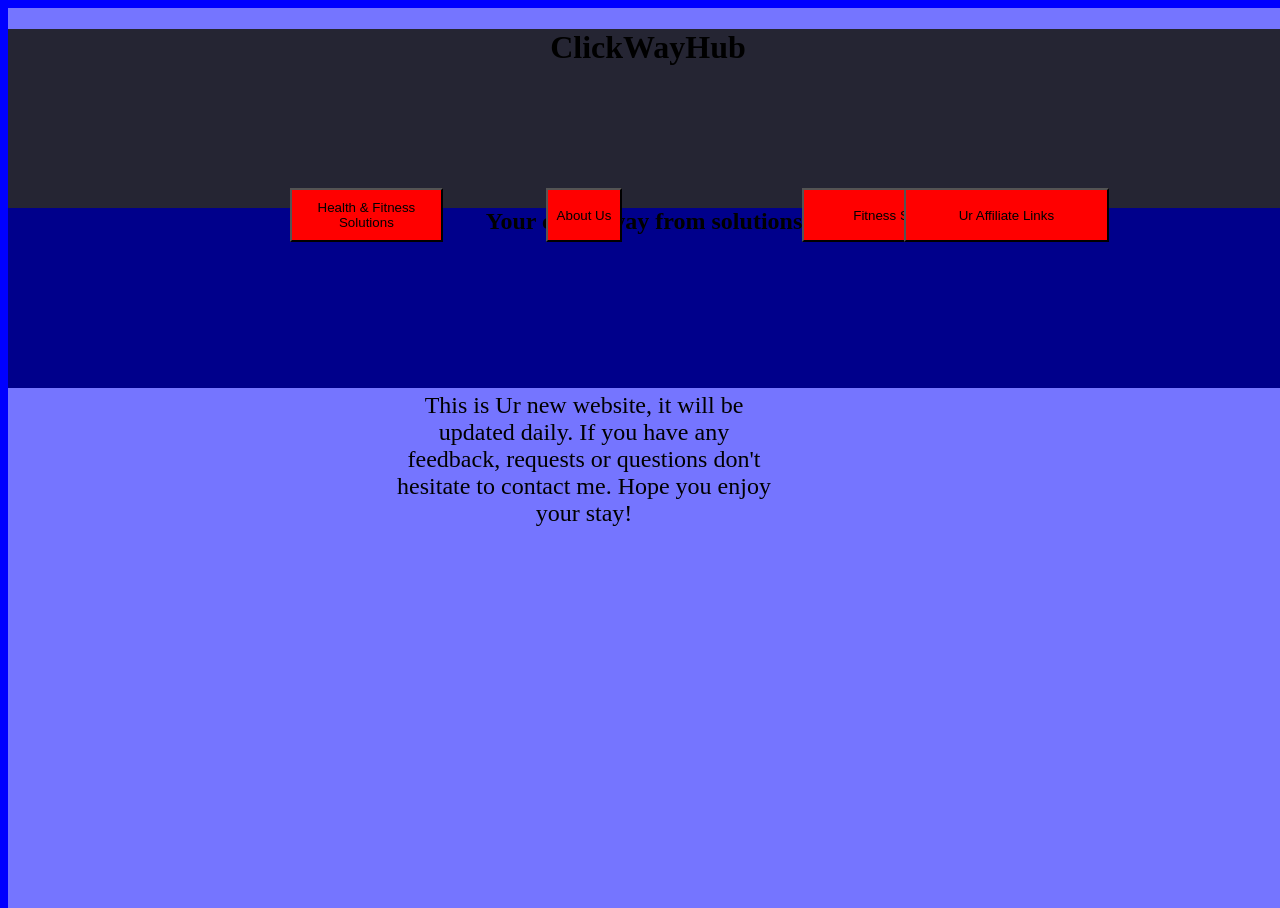
==== index.html @ a62bea8a "Update index.html" ====
<!DOCTYPE html>
<html lang="en">
    <head>
        <meta charset="UTF-8">
        <meta name="viewport" content="width=device-width, initial-scale=1.0">
        <title>ClickWayHub</title>
        <link rel="stylesheet" href="style.css">
    </head>
<body>

<div id="headersecion">
    <h1 id="headertitle">ClickWayHub</h1>
    <h2 id="headersubtitle">Your click away from solutions!</h2>
</div>

<button id="btn1" onclick="window.
            location.href='about.html'">Health & Fitness Solutions</button>

<button id="btn2" onclick="window.
            location.href='monetize.html'">Fitness Solutions</button>

<button id="btn3" onclick="window.
            location.href='affiliate.html'">Ur Affiliate Links</button>

<button id="btn4" onclick="window.
            location.href='about.html'">About Us</button>



<p>This is Ur new website, it will be updated daily.
     If you have any feedback, requests or questions
      don't hesitate to contact me. Hope you enjoy
       your stay!</p>



</body>
</html>
---- style.css ----
html {
    position: absolute;
    top: 0;
    bottom: 0;
    left: 0;
    right: 0;
    width: 100%;
    height: 100%;
    background: blue;
}

head {
    position: absolute;
    top: 0;
    bottom: 0;
    left: 0;
    right: 0;
    width: 100%;
    height: 100%;
}

body {
    position: absolute;
    top: 0;
    bottom: 0;
    left: 0;
    right: 0;
    width: 100%;
    height: 100%;
    background: rgb(117, 117, 255);
}

/* Page Title Style */

#headersection {
    position: absolute;
    top: 0;
    bottom: 0;
    left: 0;
    right: 0;
    width: 100%;
    height: 30%;
}

#headertitle {
    position: absolute;
    top: 0%;
    bottom: 0;
    left: 0;
    right: 0;
    width: 100%;
    height: 20%;
    text-align: center;
    background: rgb(37, 37, 51);
}

#headersubtitle {
    position: absolute;
    top: 20%;
    bottom: 0;
    left: 0;
    right: 0;
    left: 0%;
    width: 100%;
    height: 20%;
    text-align: center;
    background: darkblue;
}

  /* Health & Fitness Button */
#btn1 {
    position: absolute;
    top: 20%;
    left: 22%;
    width: 12%;
    height: 6%;
    background: red;
}
  /* Monetize Button */
#btn2 {
    position: absolute;
    top: 20%;
    left: 62%;
    width: 16%;
    height: 6%;
    background: red;
}
  /* Affiliate Button */
#btn3 {
    position: absolute;
    top: 20%;
    left: 70%;
    width: 16%;
    height: 6%;
    background: red;
}
 /* About Us Button */
#btn4 {
    position: absolute;
    top: 20%;
    left: 42%;
    width: 6%;
    height: 6%;
    background: red;
}

/* Body Text Style */

p {
    position: absolute;
    top: 40%;
    left: 30%;
    width: 30%;
    text-align: center;
    font-size: 150%;
}
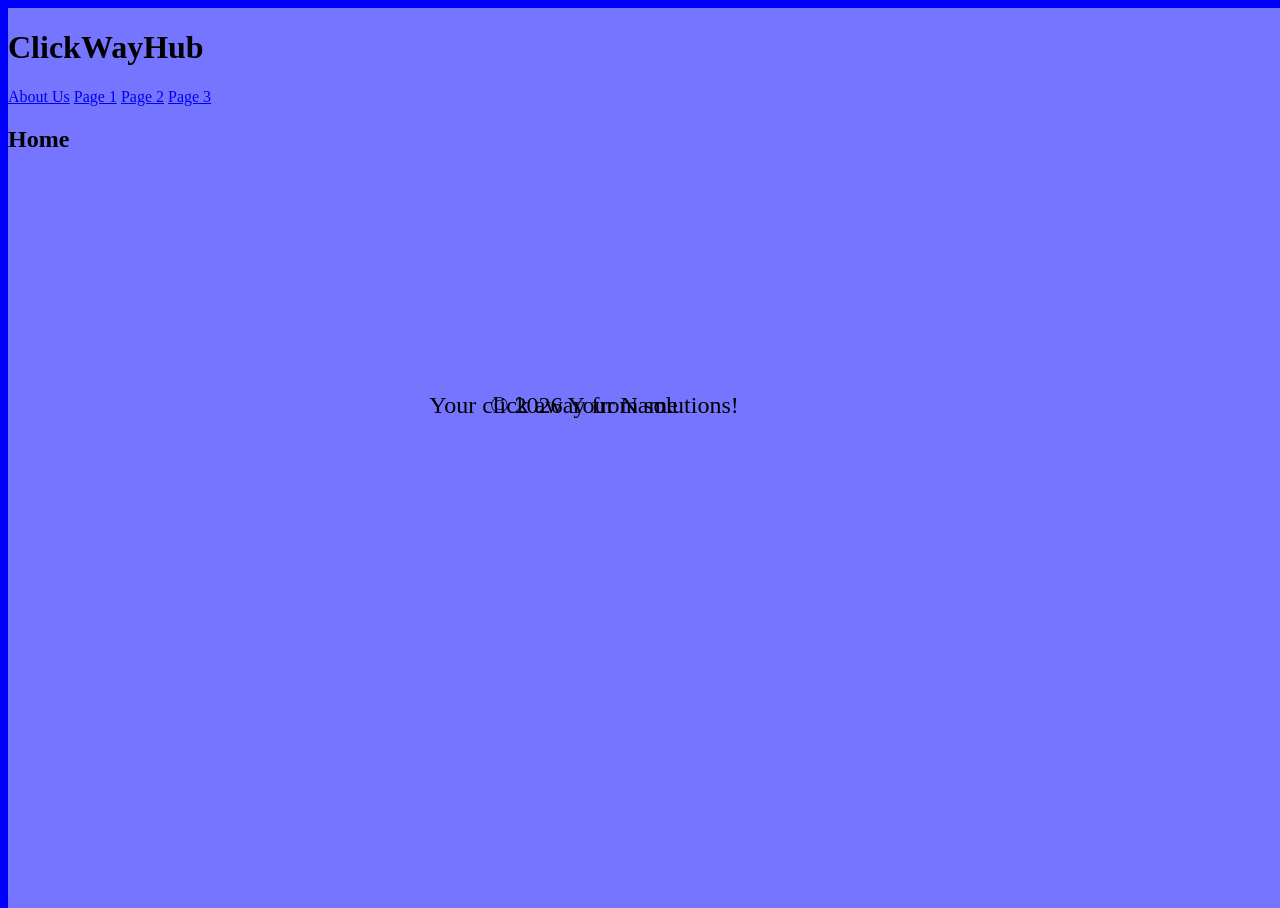
==== commit 8b7a3188: "Update index.html" ====
--- a/index.html
+++ b/index.html
@@ -3,36 +3,34 @@
     <head>
         <meta charset="UTF-8">
         <meta name="viewport" content="width=device-width, initial-scale=1.0">
+        <meta name="desription" content="Your website desription here, SEO">
+        <meta name="author" content="Your name">
         <title>ClickWayHub</title>
         <link rel="stylesheet" href="style.css">
+        <link rel="icon" href="faveicon.ico">
     </head>
 <body>
+<header>
+    <h1>ClickWayHub</h1>
+<nav>
+    <a href="about.html">About Us</a>
+    <a href="page1.html">Page 1</a>
+    <a href="page2.html">Page 2</a>
+    <a href="page3.html">Page 3</a>
+</nav>
+</header>
+<main>
+    <section>
+        <h2>Home</h2>
+        <p id="homesubtitle">Your click away from solutions!</p>
 
-<div id="headersecion">
-    <h1 id="headertitle">ClickWayHub</h1>
-    <h2 id="headersubtitle">Your click away from solutions!</h2>
-</div>
+    </section>
+ </main>
 
-<button id="btn1" onclick="window.
-            location.href='about.html'">Health & Fitness Solutions</button>
+<footer>
+    <p>&copy; 2026 Your Name</p>
+</footer>
 
-<button id="btn2" onclick="window.
-            location.href='monetize.html'">Fitness Solutions</button>
-
-<button id="btn3" onclick="window.
-            location.href='affiliate.html'">Ur Affiliate Links</button>
-
-<button id="btn4" onclick="window.
-            location.href='about.html'">About Us</button>
-
-
-
-<p>This is Ur new website, it will be updated daily.
-     If you have any feedback, requests or questions
-      don't hesitate to contact me. Hope you enjoy
-       your stay!</p>
-
-
-
+<script src="script.js"></script>
 </body>
 </html>
--- a/style.css
+++ b/style.css
@@ -115,3 +115,4 @@
     font-size: 150%;
 }
 
+
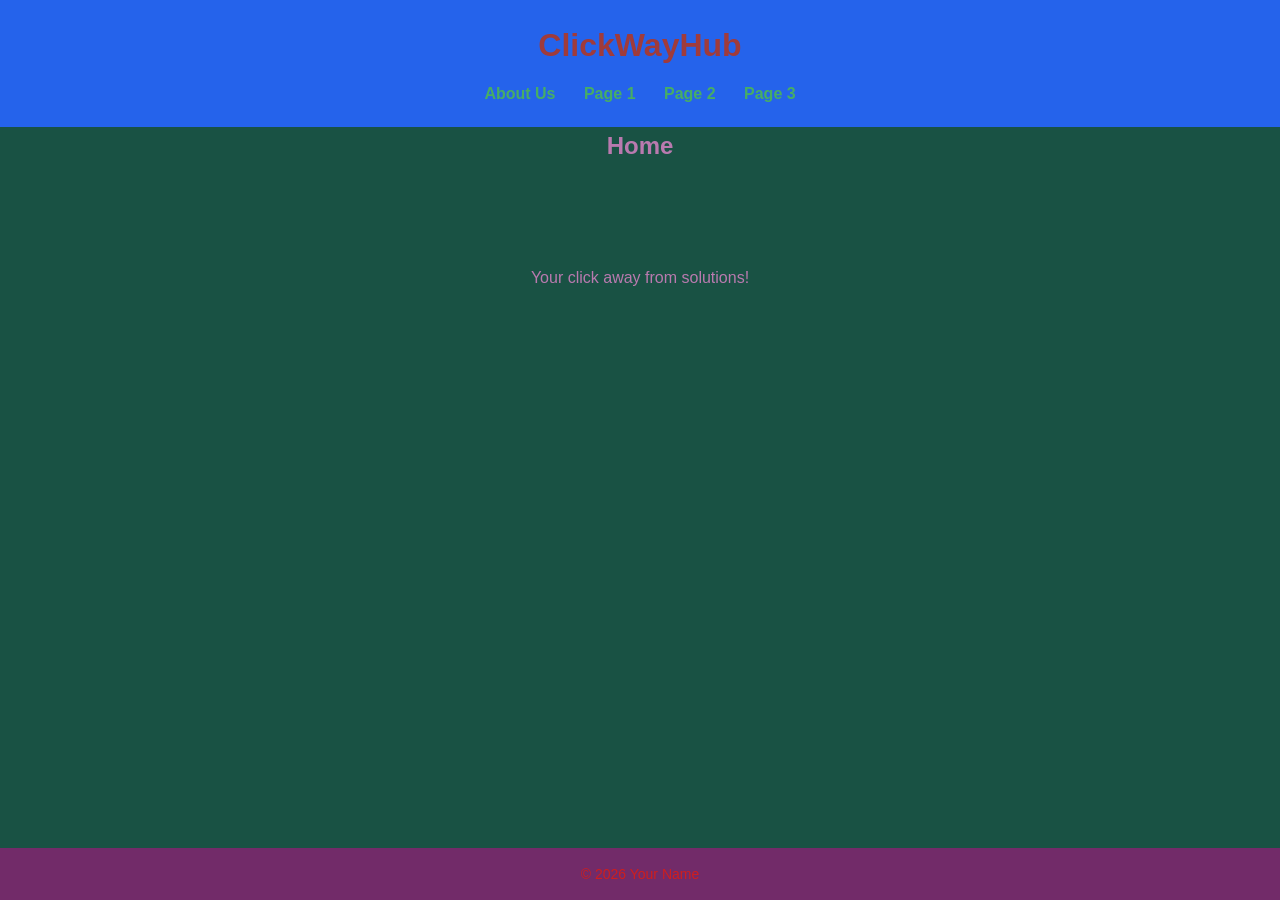
==== commit 99e7f1df: "Add files via upload" ====
--- a/index.html
+++ b/index.html
@@ -33,4 +33,4 @@
 
 <script src="script.js"></script>
 </body>
-</html>
+</html>
--- a/style.css
+++ b/style.css
@@ -1,118 +1,62 @@
-html {
-    position: absolute;
-    top: 0;
-    bottom: 0;
-    left: 0;
-    right: 0;
-    width: 100%;
-    height: 100%;
-    background: blue;
+/* Page Style */
+
+* {
+    margin: 0;
+    padding: 0;
+    box-sizing: border-box;
 }
 
-head {
-    position: absolute;
-    top: 0;
-    bottom: 0;
-    left: 0;
-    right: 0;
-    width: 100%;
+html, body {
     height: 100%;
+    margin: 0;
 }
 
 body {
-    position: absolute;
-    top: 0;
-    bottom: 0;
-    left: 0;
-    right: 0;
-    width: 100%;
-    height: 100%;
-    background: rgb(117, 117, 255);
+   font-family: Arial, Helvetica, sans-serif;
+   line-height: 1.6;
+   display: flex;
+   flex-direction: column;
+   color: #b97aaf;
+   background-color: #195244;
 }
 
-/* Page Title Style */
-
-#headersection {
-    position: absolute;
-    top: 0;
-    bottom: 0;
-    left: 0;
-    right: 0;
-    width: 100%;
-    height: 30%;
+header {
+    background-color: #2563eb;
+    color: rgb(160, 59, 59);
+    padding: 20px;
+    text-align: center;
 }
 
-#headertitle {
-    position: absolute;
-    top: 0%;
-    bottom: 0;
-    left: 0;
-    right: 0;
-    width: 100%;
-    height: 20%;
-    text-align: center;
-    background: rgb(37, 37, 51);
+header nav {
+    margin-top: 10px;
 }
 
-#headersubtitle {
-    position: absolute;
-    top: 20%;
-    bottom: 0;
-    left: 0;
-    right: 0;
-    left: 0%;
-    width: 100%;
-    height: 20%;
-    text-align: center;
-    background: darkblue;
+header nav a {
+    color: rgb(71, 173, 101);
+    text-decoration: none;
+    margin: 0 12px;
+    font-weight: 600;
 }
 
-  /* Health & Fitness Button */
-#btn1 {
-    position: absolute;
-    top: 20%;
-    left: 22%;
-    width: 12%;
-    height: 6%;
-    background: red;
-}
-  /* Monetize Button */
-#btn2 {
-    position: absolute;
-    top: 20%;
-    left: 62%;
-    width: 16%;
-    height: 6%;
-    background: red;
-}
-  /* Affiliate Button */
-#btn3 {
-    position: absolute;
-    top: 20%;
-    left: 70%;
-    width: 16%;
-    height: 6%;
-    background: red;
-}
- /* About Us Button */
-#btn4 {
-    position: absolute;
-    top: 20%;
-    left: 42%;
-    width: 6%;
-    height: 6%;
-    background: red;
+header nav a:hover {
+    text-decoration: underline;
 }
 
-/* Body Text Style */
-
-p {
-    position: absolute;
-    top: 40%;
-    left: 30%;
-    width: 30%;
+main {
+    flex: 1;
+    margin-bottom: 30px;
     text-align: center;
-    font-size: 150%;
 }
 
+footer {
+    background-color: #722b69;
+    color: rgb(207, 30, 30);
+    padding: 15px;
+    text-align: center;
+    font-size: 14px;
+}
 
+#homesubtitle {
+    position: relative;
+    top: 100px;
+}
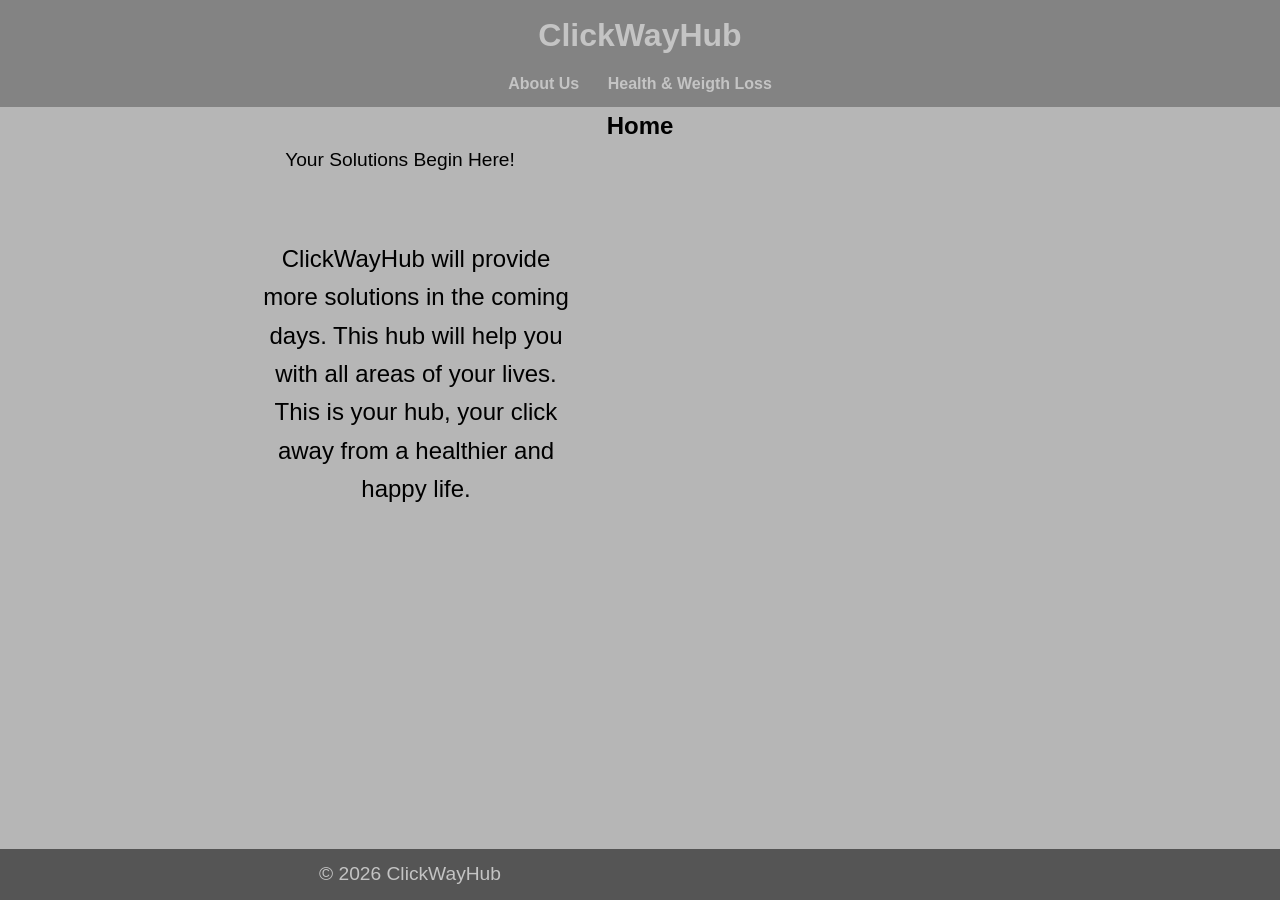
==== commit a16be638: "Add files via upload" ====
--- a/index.html
+++ b/index.html
@@ -14,21 +14,23 @@
     <h1>ClickWayHub</h1>
 <nav>
     <a href="about.html">About Us</a>
-    <a href="page1.html">Page 1</a>
-    <a href="page2.html">Page 2</a>
-    <a href="page3.html">Page 3</a>
+    <a href="healthweightloss.html">Health & Weigth Loss</a>
+    <!-- <a href="page2.html">Page 2</a> -->
+    <!-- <a href="page3.html">Page 3</a> -->
 </nav>
 </header>
 <main>
     <section>
         <h2>Home</h2>
-        <p id="homesubtitle">Your click away from solutions!</p>
+        <p id="homesubtitle">Your Solutions Begin Here!</p>
 
     </section>
+
+    <p id="homep">ClickWayHub will provide more solutions in the coming days. This hub will help you with all areas of your lives. This is your hub, your click away from a healthier and happy life.</p>
  </main>
 
 <footer>
-    <p>&copy; 2026 Your Name</p>
+    <p>&copy; 2026 ClickWayHub</p>
 </footer>
 
 <script src="script.js"></script>
--- a/style.css
+++ b/style.css
@@ -12,18 +12,20 @@
 }
 
 body {
+   position: relative;
    font-family: Arial, Helvetica, sans-serif;
    line-height: 1.6;
    display: flex;
    flex-direction: column;
-   color: #b97aaf;
-   background-color: #195244;
+   color: #000000;
+   background-color: #b6b6b6;
 }
 
 header {
-    background-color: #2563eb;
-    color: rgb(160, 59, 59);
-    padding: 20px;
+    position: relative;
+    background-color: #838383;
+    color: rgb(196, 196, 196);
+    padding: 10px;
     text-align: center;
 }
 
@@ -32,7 +34,7 @@
 }
 
 header nav a {
-    color: rgb(71, 173, 101);
+    color: rgb(196, 196, 196);
     text-decoration: none;
     margin: 0 12px;
     font-weight: 600;
@@ -49,14 +51,303 @@
 }
 
 footer {
-    background-color: #722b69;
-    color: rgb(207, 30, 30);
-    padding: 15px;
+    position: relative;
+    background-color: #555555;
+    color: rgb(196, 196, 196);
+    padding: 10px;
     text-align: center;
     font-size: 14px;
 }
 
-#homesubtitle {
-    position: relative;
-    top: 100px;
+                    /* Brain Health Button Styles */
+#homep {
+    position: relative;
+    top: 4rem;
+    left: 16rem;
+    width: 20rem;
+    font-size: 1.5rem;
+}
+
+#aboutusp {
+    top: 4rem;
+    left: 5rem;
+    width: 40rem;
+    font-size: 1.5rem;
+}
+
+p {
+    position: relative;
+    top: 0rem;
+    left: 5rem;
+    width: 40rem;
+    font-size: 1.2rem;
+}
+
+#disclaimer {
+    position: relative;
+    top: 4rem;
+    left: 5rem;
+    width: 40rem;
+    font-size: .62rem; 
+}
+
+  /* Button Group Subtitle */
+#btnsubtitle1 {
+    position: relative;
+    top: 2rem;
+    padding: 0rem 0rem;  /* Spacing H x W */
+}
+  /* Button Group Paragraph */
+#btnparagraph1 {
+    position: relative;
+    padding: 2rem 0rem;  /* Spacing H x W */
+}
+  /* Button Group Box */
+#thebrainsonggrp {
+  position: relative;
+  display: flex;
+  justify-content: center;
+  gap: .2rem;
+}
+  /* The Brain Song Button */
+#btn1 {
+    position: relative;
+    text-wrap: calc();
+    padding: 5rem 5rem;  /* Image Size H x W */
+    border: solid .50rem rgb(165, 165, 165);
+    border-radius: 2rem;
+    background-image: url("thebrainsong.webp");
+    background-size: cover;
+    cursor: pointer;
+}
+#btn1:hover {
+    border: solid .60rem rgb(63, 63, 63);
+    background-color: rgb(119, 119, 119);
+}
+
+  /* Neuro Serge Button */
+#btn2 {
+    position: relative;
+    width: 1rem;
+    height: 1rem;
+    padding: 5rem 5rem;  /* Image Size */
+    border-radius: 2rem;
+    border: solid .50rem rgb(165, 165, 165);
+    background-image: url("neuroserge.png");
+    background-size: cover;
+    cursor: pointer;
+}
+#btn2:hover {
+    border: solid .60rem rgb(63, 63, 63);
+    background-color: rgb(119, 119, 119);
+}
+
+  /* Neuro Prime Button */
+#btn3 {
+    position: relative;
+    width: 1rem;
+    height: 1rem;
+    padding: 5rem 5rem;  /* Image Size */
+    border-radius: 2rem;
+    border: solid .50rem rgb(165, 165, 165);
+    background-image: url("neuroprime.avif");
+    background-size: cover;
+    cursor: pointer;
+}
+#btn3:hover {
+    border: solid .60rem rgb(63, 63, 63);
+    background-color: rgb(119, 119, 119);
+}
+
+                    /* Dental Health Button Styles */
+
+  /* Button Group Subtitle */
+#btnsubtitle2 {
+    position: relative;
+    top: 2rem;
+    padding: 0rem 0rem;  /* Spacing H x W */
+}
+  /* Button Group Paragraph */
+#btnparagraph2 {
+    position: relative;
+    padding: 2rem 0rem;  /* Spacing H x W */
+}
+  /* Button Group Box */
+#provadentgrp {
+  position: relative;
+  display: flex;
+  justify-content: center;
+  gap: .2rem;
+}
+  /* Provadent Button */
+#btn4 {
+    position: relative;
+    text-wrap: calc();
+    padding: 5rem 5rem;  /* Image Size H x W */
+    border: solid .50rem rgb(165, 165, 165);
+    border-radius: 2rem;
+    background-image: url("provadent.png");
+    background-size: cover;
+    cursor: pointer;
+}
+#btn4:hover {
+    border: solid .60rem rgb(63, 63, 63);
+    background-color: rgb(119, 119, 119);
+}
+
+  /* Biodentex Button */
+#btn5 {
+    position: relative;
+    width: 1rem;
+    height: 1rem;
+    padding: 5rem 5rem;  /* Image Size */
+    border-radius: 2rem;
+    border: solid .50rem rgb(165, 165, 165);
+    background-image: url("biodentext.png");
+    background-size: cover;
+    cursor: pointer;
+}
+#btn5:hover {
+    border: solid .60rem rgb(63, 63, 63);
+    background-color: rgb(119, 119, 119);
+}
+
+                   /* Sleep Aid Button Styles */
+
+  /* Button Group Subtitle */
+#btnsubtitle1 {
+    position: relative;
+    top: 2rem;
+    padding: 0rem 0rem;  /* Spacing H x W */
+}
+  /* Button Group Paragraph */
+#btnparagraph1 {
+    position: relative;
+    padding: 2rem 0rem;  /* Spacing H x W */
+}
+  /* Button Group Box */
+#thebrainsonggrp {
+  position: relative;
+  display: flex;
+  justify-content: center;
+  gap: .2rem;
+}
+  /* The Brain Song Button */
+#btn1 {
+    position: relative;
+    text-wrap: calc();
+    padding: 5rem 5rem;  /* Image Size H x W */
+    border: solid .50rem rgb(165, 165, 165);
+    border-radius: 2rem;
+    background-image: url("thebrainsong.webp");
+    background-size: cover;
+    cursor: pointer;
+}
+#btn1:hover {
+    border: solid .60rem rgb(63, 63, 63);
+    background-color: rgb(119, 119, 119);
+}
+
+  /* Neuro Serge Button */
+#btn2 {
+    position: relative;
+    width: 1rem;
+    height: 1rem;
+    padding: 5rem 5rem;  /* Image Size */
+    border-radius: 2rem;
+    border: solid .50rem rgb(165, 165, 165);
+    background-image: url("neuroserge.png");
+    background-size: cover;
+    cursor: pointer;
+}
+#btn2:hover {
+    border: solid .60rem rgb(63, 63, 63);
+    background-color: rgb(119, 119, 119);
+}
+
+  /* Neuro Prime Button */
+#btn3 {
+    position: relative;
+    width: 1rem;
+    height: 1rem;
+    padding: 5rem 5rem;  /* Image Size */
+    border-radius: 2rem;
+    border: solid .50rem rgb(165, 165, 165);
+    background-image: url("neuroprime.avif");
+    background-size: cover;
+    cursor: pointer;
+}
+#btn3:hover {
+    border: solid .60rem rgb(63, 63, 63);
+    background-color: rgb(119, 119, 119);
+}
+
+                   /* Weight Loss Button Styles */
+
+  /* Button Group Subtitle */
+#btnsubtitle3 {
+    position: relative;
+    top: 0rem;
+    padding: 0rem 0rem;  /* Spacing H x W */
+}
+  /* Button Group Paragraph */
+#btnparagraph3 {
+    position: relative;
+    padding: 0rem 0rem;  /* Spacing H x W */
+}
+  /* Button Group Box */
+#weightlossgrp {
+  position: relative;
+  display: flex;
+  justify-content: center;
+  gap: .2rem;
+}
+  /* VivaSlim Button */
+#btn6 {
+    position: relative;
+    text-wrap: calc();
+    padding: 5rem 5rem;  /* Image Size H x W */
+    border: solid .50rem rgb(165, 165, 165);
+    border-radius: 2rem;
+    background-image: url("vivaslim.webp");
+    background-size: cover;
+    cursor: pointer;
+}
+#btn6:hover {
+    border: solid .60rem rgb(63, 63, 63);
+    background-color: rgb(119, 119, 119);
+}
+
+  /* Keyslim Button */
+#btn7 {
+    position: relative;
+    width: 1rem;
+    height: 1rem;
+    padding: 5rem 5rem;  /* Image Size */
+    border-radius: 2rem;
+    border: solid .50rem rgb(165, 165, 165);
+    background-image: url("keyslim.png");
+    background-size: cover;
+    cursor: pointer;
+}
+#btn7:hover {
+    border: solid .60rem rgb(63, 63, 63);
+    background-color: rgb(119, 119, 119);
+}
+
+  /* Morning Fat Melter Button */
+#btn8 {
+    position: relative;
+    width: 1rem;
+    height: 1rem;
+    padding: 5rem 5rem;  /* Image Size */
+    border-radius: 2rem;
+    border: solid .50rem rgb(165, 165, 165);
+    background-image: url("morningfatmelter.png");
+    background-size: cover;
+    cursor: pointer;
+}
+#btn8:hover {
+    border: solid .60rem rgb(63, 63, 63);
+    background-color: rgb(119, 119, 119);
 }
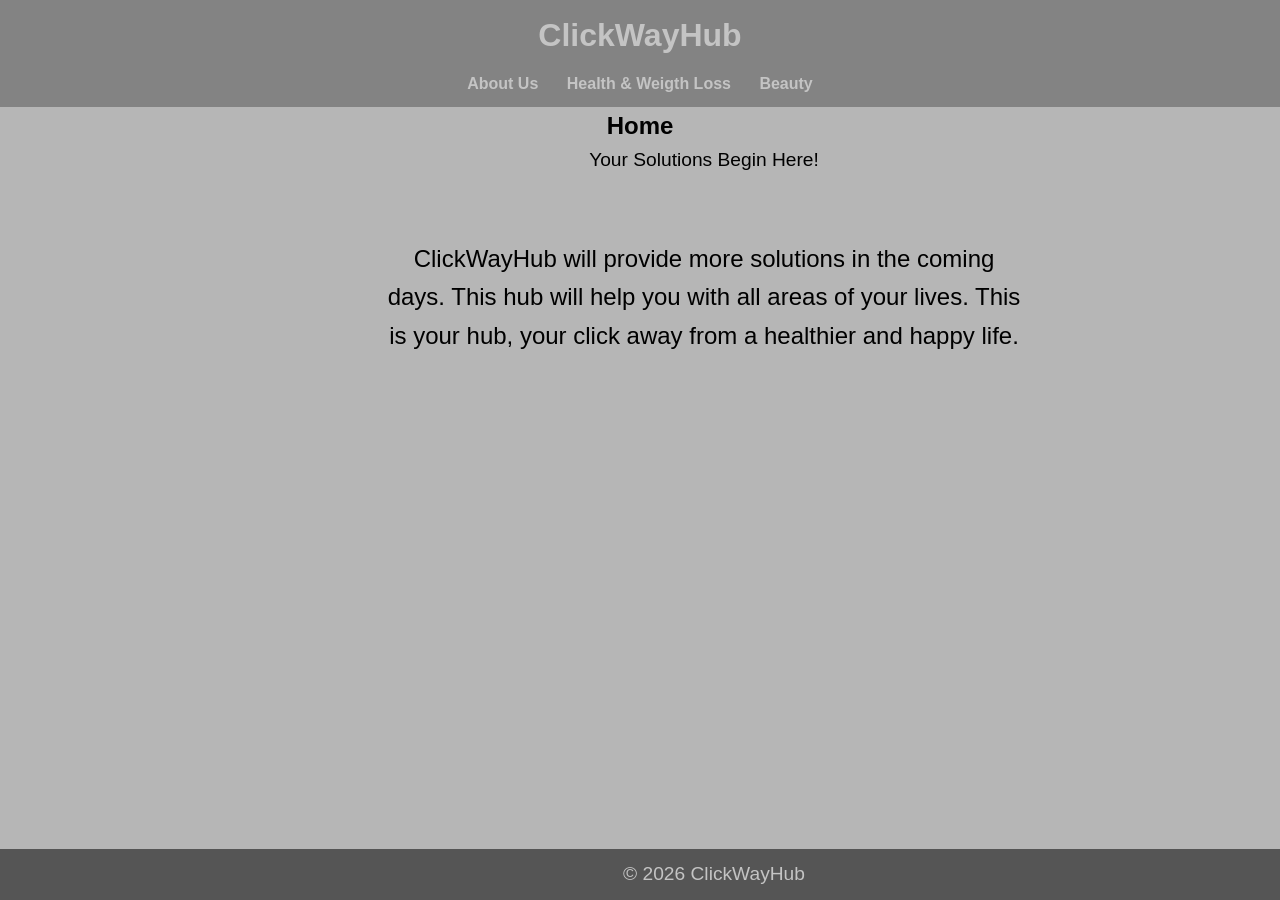
==== commit 3acab921: "Update index.html" ====
--- a/index.html
+++ b/index.html
@@ -15,7 +15,7 @@
 <nav>
     <a href="about.html">About Us</a>
     <a href="healthweightloss.html">Health & Weigth Loss</a>
-    <!-- <a href="page2.html">Page 2</a> -->
+    <a href="beauty.html">Beauty</a>
     <!-- <a href="page3.html">Page 3</a> -->
 </nav>
 </header>
@@ -35,4 +35,5 @@
 
 <script src="script.js"></script>
 </body>
-</html>+
+</html>
--- a/style.css
+++ b/style.css
@@ -63,14 +63,14 @@
 #homep {
     position: relative;
     top: 4rem;
-    left: 16rem;
-    width: 20rem;
+    left: 24rem;
+    width: 40rem;
     font-size: 1.5rem;
 }
 
 #aboutusp {
     top: 4rem;
-    left: 5rem;
+    left: 24rem;
     width: 40rem;
     font-size: 1.5rem;
 }
@@ -78,7 +78,7 @@
 p {
     position: relative;
     top: 0rem;
-    left: 5rem;
+    left: 24rem;
     width: 40rem;
     font-size: 1.2rem;
 }
@@ -86,7 +86,7 @@
 #disclaimer {
     position: relative;
     top: 4rem;
-    left: 5rem;
+    left: 24rem;
     width: 40rem;
     font-size: .62rem; 
 }
@@ -350,4 +350,76 @@
 #btn8:hover {
     border: solid .60rem rgb(63, 63, 63);
     background-color: rgb(119, 119, 119);
-}+
+}
+
+                   /* Sleep Aid Button Styles */
+
+  /* Button Group Subtitle */
+#btnsubtitle4 {
+    position: relative;
+    top: 0rem;
+    padding: 0rem 0rem;  /* Spacing H x W */
+}
+  /* Button Group Paragraph */
+#btnparagraph4 {
+    position: relative;
+    padding: 0rem 0rem;  /* Spacing H x W */
+}
+  /* Button Group Box */
+#sleepaidgrp {
+  position: relative;
+  display: flex;
+  justify-content: center;
+  gap: .2rem;
+}
+  /* VivaSlim Button */
+#btn9 {
+    position: relative;
+    text-wrap: calc();
+    padding: 5rem 5rem;  /* Image Size H x W */
+    border: solid .50rem rgb(165, 165, 165);
+    border-radius: 2rem;
+    background-image: url("vivaslim.webp");
+    background-size: cover;
+    cursor: pointer;
+}
+#btn9:hover {
+    border: solid .60rem rgb(63, 63, 63);
+    background-color: rgb(119, 119, 119);
+}
+
+  /* Keyslim Button */
+#btn10 {
+    position: relative;
+    width: 1rem;
+    height: 1rem;
+    padding: 5rem 5rem;  /* Image Size */
+    border-radius: 2rem;
+    border: solid .50rem rgb(165, 165, 165);
+    background-image: url("keyslim.png");
+    background-size: cover;
+    cursor: pointer;
+}
+#btn10:hover {
+    border: solid .60rem rgb(63, 63, 63);
+    background-color: rgb(119, 119, 119);
+}
+
+  /* Morning Fat Melter Button */
+#btn11 {
+    position: relative;
+    width: 1rem;
+    height: 1rem;
+    padding: 5rem 5rem;  /* Image Size */
+    border-radius: 2rem;
+    border: solid .50rem rgb(165, 165, 165);
+    background-image: url("morningfatmelter.png");
+    background-size: cover;
+    cursor: pointer;
+}
+#btn11:hover {
+    border: solid .60rem rgb(63, 63, 63);
+    background-color: rgb(119, 119, 119);
+
+}
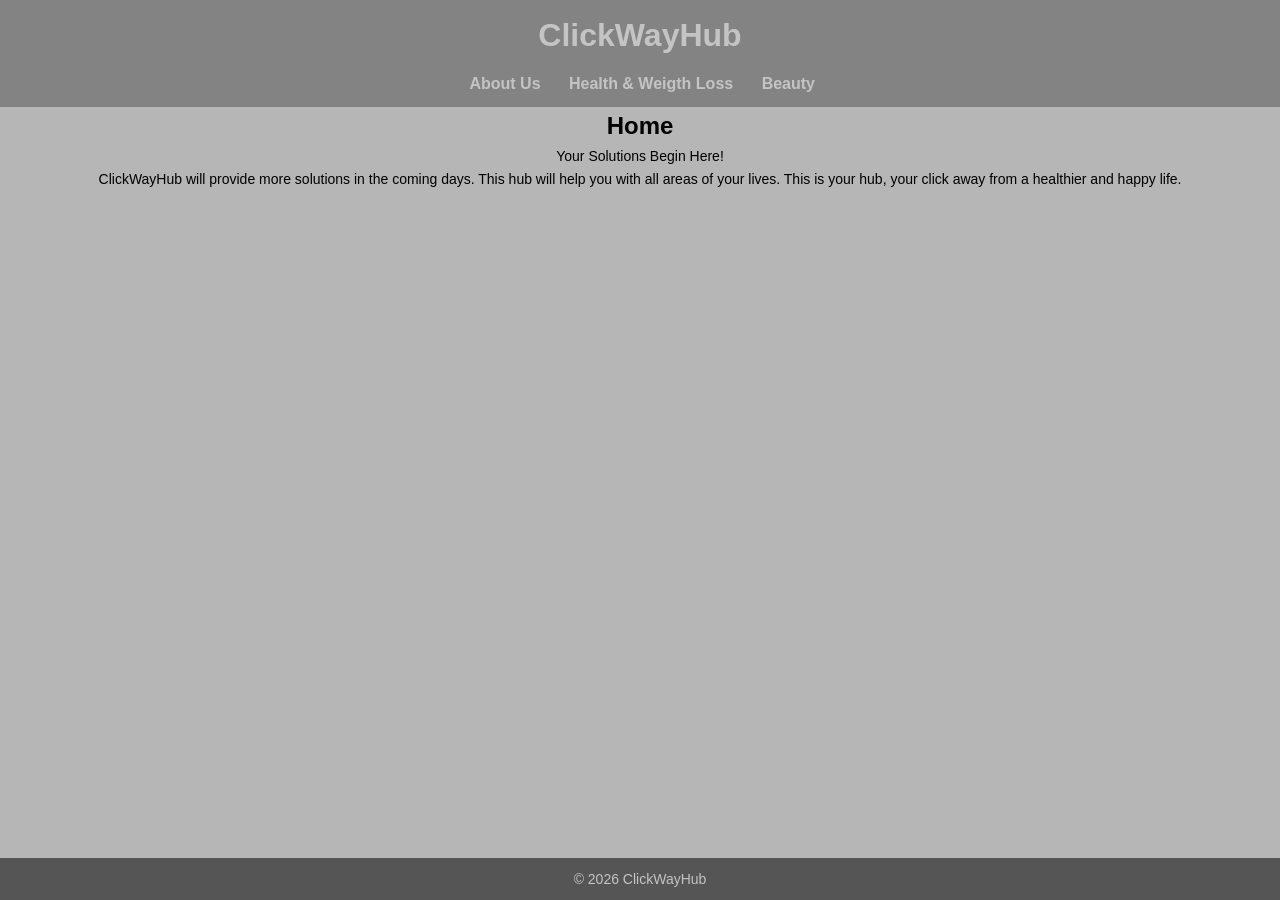
==== commit 0f4f023d: "Update index.html" ====
--- a/index.html
+++ b/index.html
@@ -13,6 +13,7 @@
 <header>
     <h1>ClickWayHub</h1>
 <nav>
+    <img id="logo" href="ClickWayHub.png">
     <a href="about.html">About Us</a>
     <a href="healthweightloss.html">Health & Weigth Loss</a>
     <a href="beauty.html">Beauty</a>
@@ -37,3 +38,4 @@
 </body>
 
 </html>
+
--- a/style.css
+++ b/style.css
@@ -8,13 +8,16 @@
 
 html, body {
     height: 100%;
+   /* width: 100%; */
     margin: 0;
 }
 
 body {
    position: relative;
+   height: 100%;
    font-family: Arial, Helvetica, sans-serif;
    line-height: 1.6;
+  /* width: 100%; */
    display: flex;
    flex-direction: column;
    color: #000000;
@@ -25,6 +28,7 @@
     position: relative;
     background-color: #838383;
     color: rgb(196, 196, 196);
+   /* width: 100%; */
     padding: 10px;
     text-align: center;
 }
@@ -45,7 +49,10 @@
 }
 
 main {
+    position: relative;
+    height: 100%;
     flex: 1;
+   /* width: 100%; */
     margin-bottom: 30px;
     text-align: center;
 }
@@ -55,39 +62,40 @@
     background-color: #555555;
     color: rgb(196, 196, 196);
     padding: 10px;
+   /* width: 100%; */
     text-align: center;
     font-size: 14px;
 }
 
                     /* Brain Health Button Styles */
+
 #homep {
-    position: relative;
     top: 4rem;
-    left: 24rem;
-    width: 40rem;
-    font-size: 1.5rem;
+   /* left: 24rem; */
+   /* width: 200px; */
+    font-size: 14px;
 }
 
 #aboutusp {
     top: 4rem;
-    left: 24rem;
-    width: 40rem;
-    font-size: 1.5rem;
+   /* left: 24rem; */
+   /* width: 200px; */
+    font-size: 14px;
 }
 
 p {
-    position: relative;
+   /* position: relative; */
     top: 0rem;
-    left: 24rem;
-    width: 40rem;
-    font-size: 1.2rem;
+   /* left: 24rem; */
+   /* width: 200px; */
+    font-size: 14px;
 }
 
 #disclaimer {
-    position: relative;
+   /* position: relative; */
     top: 4rem;
-    left: 24rem;
-    width: 40rem;
+   /* left: 24rem; */
+   /* width: 200px; */
     font-size: .62rem; 
 }
 
@@ -353,7 +361,7 @@
 
 }
 
-                   /* Sleep Aid Button Styles */
+                   /* Skin Beauty Button Styles */
 
   /* Button Group Subtitle */
 #btnsubtitle4 {
@@ -367,20 +375,20 @@
     padding: 0rem 0rem;  /* Spacing H x W */
 }
   /* Button Group Box */
-#sleepaidgrp {
-  position: relative;
-  display: flex;
-  justify-content: center;
-  gap: .2rem;
-}
-  /* VivaSlim Button */
+#skinbeautygrp {
+  position: relative;
+  display: flex;
+  justify-content: center;
+  gap: .2rem;
+}
+  /* Synerva Button */
 #btn9 {
     position: relative;
     text-wrap: calc();
     padding: 5rem 5rem;  /* Image Size H x W */
     border: solid .50rem rgb(165, 165, 165);
     border-radius: 2rem;
-    background-image: url("vivaslim.webp");
+    background-image: url("synerva.png");
     background-size: cover;
     cursor: pointer;
 }
@@ -389,7 +397,7 @@
     background-color: rgb(119, 119, 119);
 }
 
-  /* Keyslim Button */
+  /* Hydrossential Button */
 #btn10 {
     position: relative;
     width: 1rem;
@@ -397,7 +405,7 @@
     padding: 5rem 5rem;  /* Image Size */
     border-radius: 2rem;
     border: solid .50rem rgb(165, 165, 165);
-    background-image: url("keyslim.png");
+    background-image: url("hydrossential.png");
     background-size: cover;
     cursor: pointer;
 }
@@ -406,20 +414,68 @@
     background-color: rgb(119, 119, 119);
 }
 
-  /* Morning Fat Melter Button */
+                  /* Nail Beauty Button Styles */
+
+  /* Button Group Subtitle */
+#btnsubtitle4 {
+    position: relative;
+    top: 0rem;
+    padding: 0rem 0rem;  /* Spacing H x W */
+}
+  /* Button Group Paragraph */
+#btnparagraph4 {
+    position: relative;
+    padding: 0rem 0rem;  /* Spacing H x W */
+}
+  /* Button Group Box */
+#nailbeautygrp {
+  position: relative;
+  display: flex;
+  justify-content: center;
+  gap: .2rem;
+}
+  /* AppaNail Button */
 #btn11 {
     position: relative;
-    width: 1rem;
-    height: 1rem;
-    padding: 5rem 5rem;  /* Image Size */
-    border-radius: 2rem;
-    border: solid .50rem rgb(165, 165, 165);
-    background-image: url("morningfatmelter.png");
+    text-wrap: calc();
+    padding: 5rem 5rem;  /* Image Size H x W */
+    border: solid .50rem rgb(165, 165, 165);
+    border-radius: 2rem;
+    background-image: url("appanail.png");
     background-size: cover;
     cursor: pointer;
 }
 #btn11:hover {
     border: solid .60rem rgb(63, 63, 63);
     background-color: rgb(119, 119, 119);
-
-}
+}
+
+
+
+
+
+
+
+
+
+
+
+
+
+
+
+
+
+
+
+
+
+
+
+
+
+
+
+
+
+
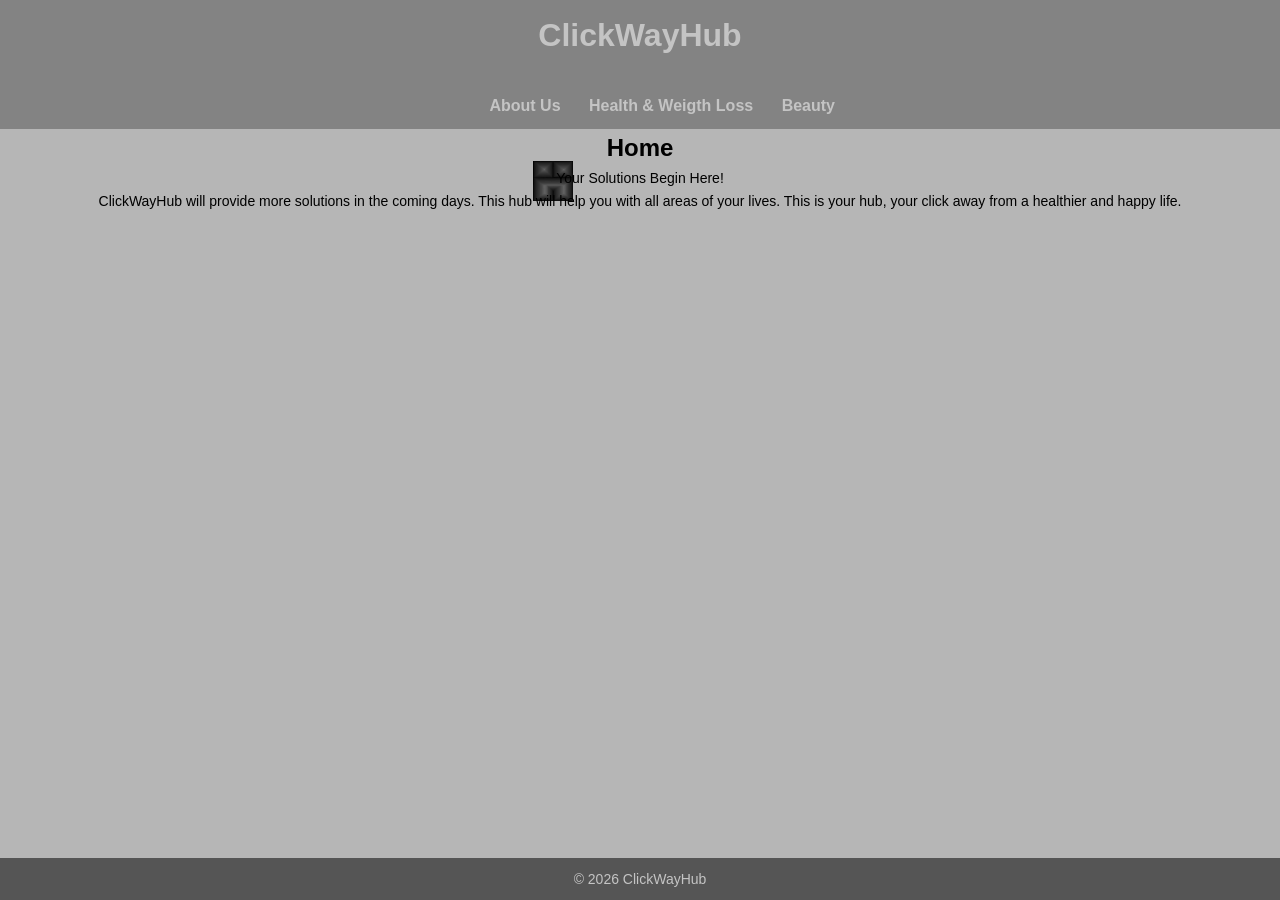
==== commit e2e3505c: "Update index.html" ====
--- a/index.html
+++ b/index.html
@@ -13,7 +13,7 @@
 <header>
     <h1>ClickWayHub</h1>
 <nav>
-    <img id="logo" href="ClickWayHub.png">
+    <img id="logo" src="ClickWayHub.png">
     <a href="about.html">About Us</a>
     <a href="healthweightloss.html">Health & Weigth Loss</a>
     <a href="beauty.html">Beauty</a>
@@ -39,3 +39,5 @@
 
 </html>
 
+
+
--- a/style.css
+++ b/style.css
@@ -69,6 +69,15 @@
 
                     /* Brain Health Button Styles */
 
+#logo {
+    position: relative;
+    top: 90px;
+    left: 100px;
+    width: 40px;
+    height: 40px;
+}
+
+
 #homep {
     top: 4rem;
    /* left: 24rem; */
@@ -479,3 +488,4 @@
 
 
 
+
